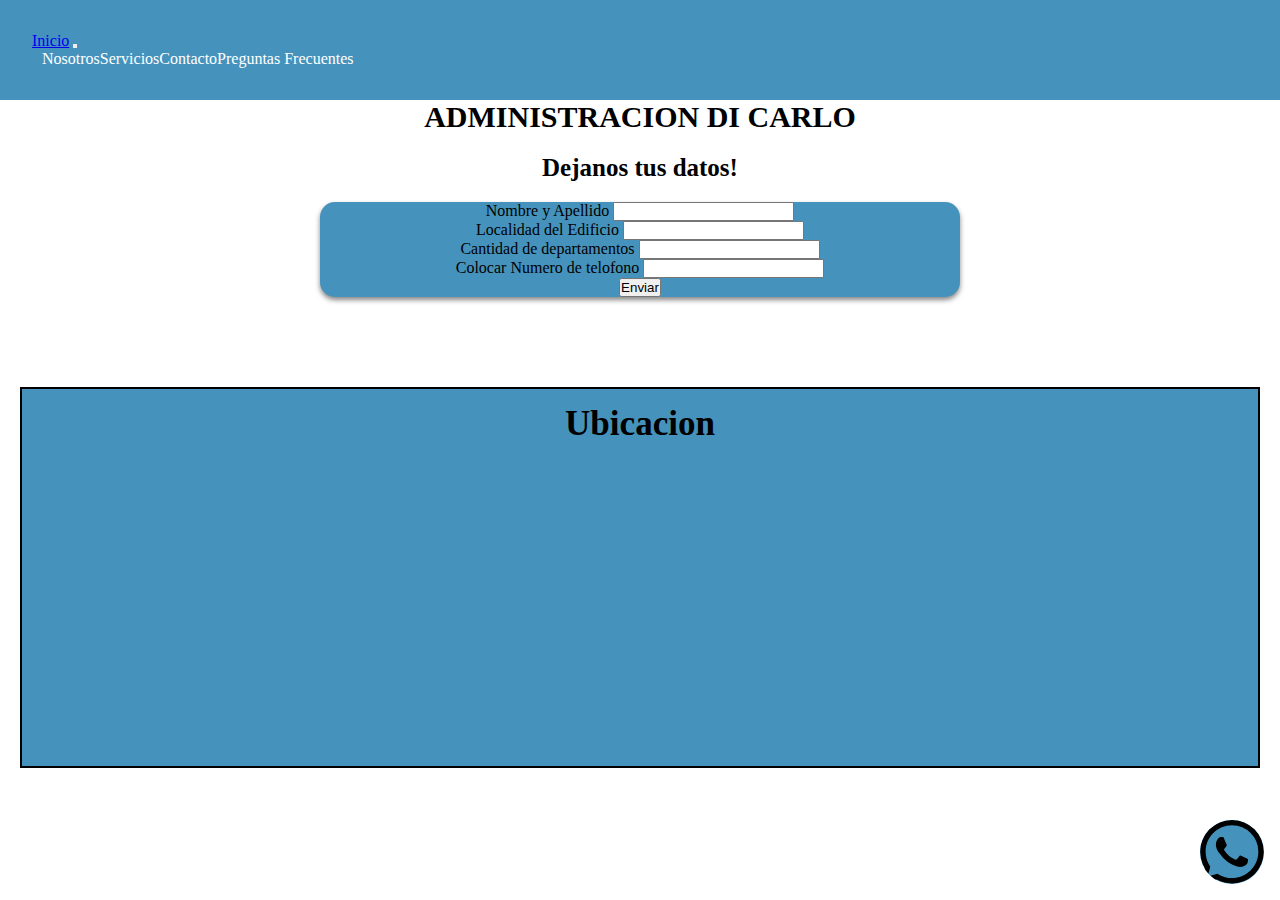
==== pages/Contacto.html @ 8f0f0aa4 "Cambio de pagina DW" ====
<!DOCTYPE html>
<html lang="es">


<head>
  <link rel="preconnect" href="https://fonts.googleapis.com" />
  <link rel="preconnect" href="https://fonts.gstatic.com" crossorigin />
  <link href="https://fonts.googleapis.com/css2?family=Roboto+Slab:wght@200&display=swap" rel="stylesheet" />
  <link href="https://cdn.jsdelivr.net/npm/bootstrap@5.2.1/dist/css/bootstrap.min.css" rel="stylesheet"
    integrity="sha384-iYQeCzEYFbKjA/T2uDLTpkwGzCiq6soy8tYaI1GyVh/UjpbCx/TYkiZhlZB6+fzT" crossorigin="anonymous">
  <link rel="stylesheet" href="../css/style.css" />
  <meta property="og:title" content=Administración Di Carlo>
  <meta property="og:site_name" content=Administración de cosorcios>
  <meta property="og:url" content=https://administraciondicarlo.000webhostapp.com />
  <meta property="og:description" content=Somos una empresa familiar que nos dedicamos a administrar consorcios.>
  <meta property="og:type" content=website>
  <meta property="og:image"
    content=https://www.google.com/url?sa=i&url=https%3A%2F%2Fwww.termiser.com%2Fedificios-mas-pesados-que-se-han-movido%2F&psig=AOvVaw1GazyeVNrXLAPPsjE5aZi_&ust=1665593530924000&source=images&cd=vfe&ved=0CAsQjRxqFwoTCOCq0cfR2PoCFQAAAAAdAAAAABAJ>
  <meta name="description"
    content="Somos una empresa familiar que nos dedicamos a administrar consorcios y nuestra prioridad es que el cliente se comodo y seguro">
  <meta name="keywords"
    content="Administracion, consorcios, zona norte, administracion de alquileres, adminitracion de consorcios, edificios, adminitracion de edificios">
  <meta charset="UTF-8" />
  <meta http-equiv="X-UA-Compatible" content="IE=edge" />
  <meta name="viewport" content="width=device-width, initial-scale=1.0" />
  <title>Contacto</title>
  <link rel="shortcut icon" href="../asset/img/edificios3.png" />
</head>

<body>
  <header>
    <nav class="navbar navbar-expand-lg" style="background-color: rgb(69, 147, 188)">
      <div class="container-fluid">
        <a class="navbar-brand" href="../index.html">Inicio</a>
        <button class="navbar-toggler" type="button" data-bs-toggle="collapse" data-bs-target="#navbarNav"
          aria-controls="navbarNav" aria-expanded="false" aria-label="Toggle navigation">
          <span class="navbar-toggler-icon"></span>
        </button>
        <div class="collapse navbar-collapse" id="navbarNav">
          <ul class="navbar-nav">
            <li class="nav-item">
              <a class="nav-link" href="./Nosotros.html">Nosotros</a>
            </li>
            <li class="nav-item">
              <a class="nav-link" href="./Servicios.html">Servicios</a>
            </li>
            <li class="nav-item">
              <a class="nav-link" href="./Contacto.html">Contacto</a>
            </li>
            <li class="nav-item">
              <a class="nav-link" href="./FAQ.html">Preguntas Frecuentes</a>
            </li>
          </ul>
        </div>
      </div>
    </nav>
  </header>

  <h1>ADMINISTRACION DI CARLO</h1>

  <h3 class="contacto">
    Dejanos tus datos!
  </h3>

  <main>
    <section class="contacto-box">
      <form action="">
        <label for="nombreApellido">Nombre y Apellido</label>
        <input type="text" id="nombreApellido" name="nombreApellido" />
        <br />
        <label for="localidadEdificio">Localidad del Edificio</label>
        <input type="text" id="localidadEdificio" name="localidadEdificio" />
        <br />
        <label for="cantPropietarios">Cantidad de departamentos</label>
        <input type="number" id="cantPropietarios" name="cantPropietarios" />
        <br />
        <label for="email">Colocar Numero de telofono</label>
        <input type="number" id="email" name="number" />
        <br />
        <button>Enviar</button>
      </form>
    </section>
  </main>

  <section class="ubicacion">
    <h3>Ubicacion</h3>
    <iframe
      src="https://www.google.com/maps/embed?pb=!1m18!1m12!1m3!1d3288.611023167519!2d-58.507605185237686!3d-34.487390658858374!2m3!1f0!2f0!3f0!3m2!1i1024!2i768!4f13.1!3m3!1m2!1s0x95bcb1ac64179bf7%3A0x7fc4b28169dc5c7c!2sItalia%201540%2C%20B1640BMF%20Mart%C3%ADnez%2C%20Provincia%20de%20Buenos%20Aires!5e0!3m2!1ses-419!2sar!4v1662125078604!5m2!1ses-419!2sar"
      width="100%" height="300" style="border: 0" allowfullscreen="" loading="lazy"
      referrerpolicy="no-referrer-when-downgrade"></iframe>
  </section>

  <footer class="footer">
    <nav>
      <a href="https://www.whatsapp.com/?lang=es">
        <svg class="wpp-fixed" xmlns="http://www.w3.org/2000/svg" width="32" height="32" viewBox="0 0 16 16">
          <path
            d="M13.601 2.326A7.854 7.854 0 0 0 7.994 0C3.627 0 .068 3.558.064 7.926c0 1.399.366 2.76 1.057 3.965L0 16l4.204-1.102a7.933 7.933 0 0 0 3.79.965h.004c4.368 0 7.926-3.558 7.93-7.93A7.898 7.898 0 0 0 13.6 2.326zM7.994 14.521a6.573 6.573 0 0 1-3.356-.92l-.24-.144-2.494.654.666-2.433-.156-.251a6.56 6.56 0 0 1-1.007-3.505c0-3.626 2.957-6.584 6.591-6.584a6.56 6.56 0 0 1 4.66 1.931 6.557 6.557 0 0 1 1.928 4.66c-.004 3.639-2.961 6.592-6.592 6.592zm3.615-4.934c-.197-.099-1.17-.578-1.353-.646-.182-.065-.315-.099-.445.099-.133.197-.513.646-.627.775-.114.133-.232.148-.43.05-.197-.1-.836-.308-1.592-.985-.59-.525-.985-1.175-1.103-1.372-.114-.198-.011-.304.088-.403.087-.088.197-.232.296-.346.1-.114.133-.198.198-.33.065-.134.034-.248-.015-.347-.05-.099-.445-1.076-.612-1.47-.16-.389-.323-.335-.445-.34-.114-.007-.247-.007-.38-.007a.729.729 0 0 0-.529.247c-.182.198-.691.677-.691 1.654 0 .977.71 1.916.81 2.049.098.133 1.394 2.132 3.383 2.992.47.205.84.326 1.129.418.475.152.904.129 1.246.08.38-.058 1.171-.48 1.338-.943.164-.464.164-.86.114-.943-.049-.084-.182-.133-.38-.232z" />
        </svg>
      </a>
    </nav>
  </footer>
  <script src="https://cdn.jsdelivr.net/npm/@popperjs/core@2.11.6/dist/umd/popper.min.js"
    integrity="sha384-oBqDVmMz9ATKxIep9tiCxS/Z9fNfEXiDAYTujMAeBAsjFuCZSmKbSSUnQlmh/jp3"
    crossorigin="anonymous"></script>
  <script src="https://cdn.jsdelivr.net/npm/bootstrap@5.2.1/dist/js/bootstrap.min.js"
    integrity="sha384-7VPbUDkoPSGFnVtYi0QogXtr74QeVeeIs99Qfg5YCF+TidwNdjvaKZX19NZ/e6oz"
    crossorigin="anonymous"></script>
</body>

</html>
---- css/style.css ----
* {
  margin: 0;
  padding: 0;
  box-sizing: border-box; }

h1 {
  /*     background-color: rgb(69, 147, 188);  */
  font-size: 30px;
  text-align: center; }

h2 {
  border-radius: 10px;
  box-shadow: 0px 5px black; }

header nav {
  position: sticky;
  display: flex;
  flex-direction: row;
  justify-content: space-between 2rem;
  padding: 2em; }
  header nav ul {
    display: flex;
    flex-direction: row;
    justify-content: space-between;
    align-items: center;
    flex: auto;
    margin: 0 10px;
    list-style-type: none; }
    header nav ul li a {
      text-decoration: none;
      color: white; }

.inicio {
  display: flex;
  justify-content: center;
  font-size: 25px;
  text-align: center;
  margin: 40px 50px; }

.nosotros {
  display: flex;
  justify-content: center;
  font-size: 25px;
  color: black;
  margin: 30px; }

.nosotros-text {
  display: flex;
  justify-content: center;
  text-align: center;
  font-size: 20px;
  margin: 35px 40px; }

.servicios {
  color: black;
  font-size: 20px auto;
  display: flex;
  justify-content: center;
  margin: 30px; }

.imagen-servicios {
  width: 75vw;
  max-width: 1000px;
  min-width: 320px;
  margin: auto; }

.img-v2 {
  width: 100%;
  border-radius: 15px;
  box-shadow: 0px 3px 5px rgba(15, 15, 15, 0.5); }

.servicios-texto {
  display: flex;
  justify-content: center;
  text-align: center;
  font-size: 20px;
  margin: 30px 30px; }

.contacto {
  display: flex;
  justify-content: center;
  align-items: center;
  font-size: 25px;
  margin: 20px 10px; }

.contacto-box {
  background-color: #4593bc;
  display: flex;
  justify-content: center;
  text-align: center;
  border-radius: 15px;
  box-shadow: 0px 3px 5px rgba(15, 15, 15, 0.5);
  margin-left: auto;
  margin-right: auto;
  width: 50%; }

.article-faq {
  padding: 5%;
  border: 10%;
  color: black; }

.FAQ {
  font-size: 35PX;
  color: black;
  display: flex;
  justify-content: center;
  align-items: center; }

.flex-contein {
  display: grid;
  grid-template-columns: repeat(3, 1fr);
  grid-template-rows: repeat(1, 1fr);
  gap: 2rem; }

.primer-FAQ {
  background-color: #4593bc;
  font-size: 15px;
  width: 100%;
  gap: 20px;
  margin: 20px 0px;
  border-radius: 15px;
  box-shadow: 0px 3px 5px rgba(15, 15, 15, 0.5);
  display: flex;
  flex-wrap: wrap;
  justify-content: center;
  text-align: center; }

.footer {
  color: black; }

.ubicacion {
  background-color: #4593bc;
  font-size: 30px;
  text-align: center;
  border: black 2px solid;
  margin: 90px 20px;
  padding: 0.5em 1em; }

.wpp-fixed {
  background-color: #4593bc;
  border-radius: 80%;
  width: 4em;
  height: 4em;
  position: fixed;
  bottom: 1em;
  right: 1em;
  display: flex;
  align-items: center;
  animation-name: moverBoton;
  animation-duration: 3s;
  animation-delay: 0.5s;
  animation-timing-function: linear;
  animation-iteration-count: infinite; }

@keyframes moverBoton {
  0% {
    transform: scale(1, 1); }
  25% {
    transform: scale(1.1, 1.1); }
  50% {
    transform: scale(1.2, 1.2); }
  100% {
    transform: scale(1, 1); } }

@media screen and (min-width: 400px) and (max-width: 767px) {
  header nav ul li {
    font-size: 12px; }
  .inicio {
    font-size: 20px;
    margin: 1rem; }
  .nosotros-text {
    font-size: 15px;
    margin: 1rem; }
  .servicios-texto {
    font-size: 17px;
    margin: 1rem; }
  .primer-FAQ {
    font-size: 17px; }
  .flex-contein {
    display: grid;
    grid-template-columns: repeat(1, 1fr);
    grid-template-rows: repeat(3, 1fr);
    gap: 2rem; } }

@media screen and (min-width: 768px) and (max-width: 1199px) {
  .flex-contein {
    display: grid;
    grid-template-columns: repeat(3, 1fr);
    grid-template-rows: repeat(1, 1fr);
    gap: 2rem; } }
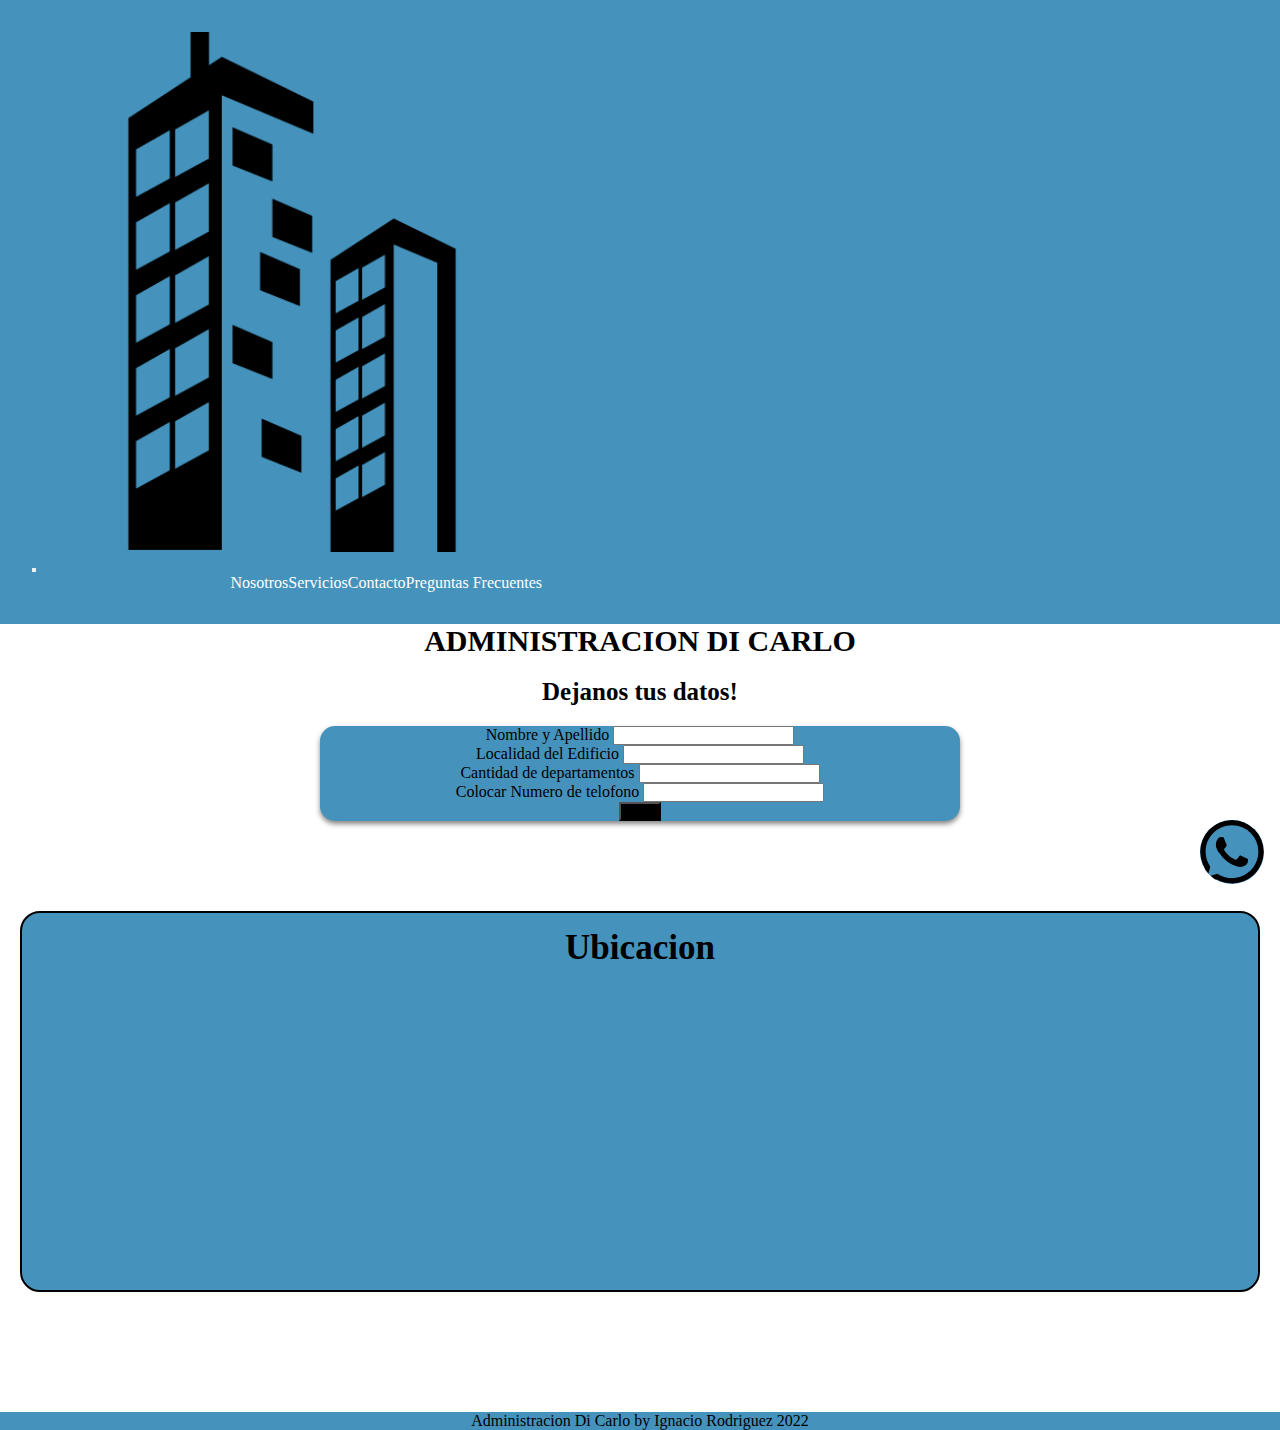
==== commit 13a9eac7: "cambios finales" ====
--- a/pages/Contacto.html
+++ b/pages/Contacto.html
@@ -31,7 +31,8 @@
   <header>
     <nav class="navbar navbar-expand-lg" style="background-color: rgb(69, 147, 188)">
       <div class="container-fluid">
-        <a class="navbar-brand" href="../index.html">Inicio</a>
+        <a class="img-navbar" class="navbar-brand" href="../index.html"> <img class="img-navbar2"
+            src="../asset/img/img-header.png" alt=""></a>
         <button class="navbar-toggler" type="button" data-bs-toggle="collapse" data-bs-target="#navbarNav"
           aria-controls="navbarNav" aria-expanded="false" aria-label="Toggle navigation">
           <span class="navbar-toggler-icon"></span>
@@ -65,23 +66,26 @@
   <main>
     <section class="contacto-box">
       <form action="">
-        <label for="nombreApellido">Nombre y Apellido</label>
-        <input type="text" id="nombreApellido" name="nombreApellido" />
-        <br />
-        <label for="localidadEdificio">Localidad del Edificio</label>
-        <input type="text" id="localidadEdificio" name="localidadEdificio" />
-        <br />
-        <label for="cantPropietarios">Cantidad de departamentos</label>
-        <input type="number" id="cantPropietarios" name="cantPropietarios" />
-        <br />
-        <label for="email">Colocar Numero de telofono</label>
-        <input type="number" id="email" name="number" />
-        <br />
-        <button>Enviar</button>
+        <div class="mb-3">
+          <label class="form-label" for="nombreApellido">Nombre y Apellido</label>
+          <input class="form-control" type="text" id="nombreApellido" name="nombreApellido" />
+        </div>
+        <div class="mb-3">
+          <label class="form-label" for="localidadEdificio">Localidad del Edificio</label>
+          <input type="text" class="form-control" id="localidadEdificio" name="localidadEdificio" />
+        </div>
+        <div class="mb-3">
+          <label class="form-label" for="cantPropietarios">Cantidad de departamentos</label>
+          <input class="form-control" type="number" id="cantPropietarios" name="cantPropietarios" />
+        </div>
+        <div class="mb-3">
+          <label for="email">Colocar Numero de telofono</label>
+          <input class="form-control" type="number" id="email" name="number" />
+        </div>
+        <button class="btn btn-primary" style="background-color:black ;">Enviar</button>
       </form>
     </section>
   </main>
-
   <section class="ubicacion">
     <h3>Ubicacion</h3>
     <iframe
@@ -92,7 +96,8 @@
 
   <footer class="footer">
     <nav>
-      <a href="https://www.whatsapp.com/?lang=es">
+      <div class="footer2">Administracion Di Carlo by Ignacio Rodriguez 2022</div>
+      <a href="https://www.whatsapp.com/?lang=es" target="_blank">
         <svg class="wpp-fixed" xmlns="http://www.w3.org/2000/svg" width="32" height="32" viewBox="0 0 16 16">
           <path
             d="M13.601 2.326A7.854 7.854 0 0 0 7.994 0C3.627 0 .068 3.558.064 7.926c0 1.399.366 2.76 1.057 3.965L0 16l4.204-1.102a7.933 7.933 0 0 0 3.79.965h.004c4.368 0 7.926-3.558 7.93-7.93A7.898 7.898 0 0 0 13.6 2.326zM7.994 14.521a6.573 6.573 0 0 1-3.356-.92l-.24-.144-2.494.654.666-2.433-.156-.251a6.56 6.56 0 0 1-1.007-3.505c0-3.626 2.957-6.584 6.591-6.584a6.56 6.56 0 0 1 4.66 1.931 6.557 6.557 0 0 1 1.928 4.66c-.004 3.639-2.961 6.592-6.592 6.592zm3.615-4.934c-.197-.099-1.17-.578-1.353-.646-.182-.065-.315-.099-.445.099-.133.197-.513.646-.627.775-.114.133-.232.148-.43.05-.197-.1-.836-.308-1.592-.985-.59-.525-.985-1.175-1.103-1.372-.114-.198-.011-.304.088-.403.087-.088.197-.232.296-.346.1-.114.133-.198.198-.33.065-.134.034-.248-.015-.347-.05-.099-.445-1.076-.612-1.47-.16-.389-.323-.335-.445-.34-.114-.007-.247-.007-.38-.007a.729.729 0 0 0-.529.247c-.182.198-.691.677-.691 1.654 0 .977.71 1.916.81 2.049.098.133 1.394 2.132 3.383 2.992.47.205.84.326 1.129.418.475.152.904.129 1.246.08.38-.058 1.171-.48 1.338-.943.164-.464.164-.86.114-.943-.049-.084-.182-.133-.38-.232z" />
--- a/css/style.css
+++ b/css/style.css
@@ -2,6 +2,11 @@
   margin: 0;
   padding: 0;
   box-sizing: border-box; }
+
+body {
+  position: relative;
+  padding-bottom: 3em;
+  min-height: 100vh; }
 
 h1 {
   /*     background-color: rgb(69, 147, 188);  */
@@ -21,7 +26,7 @@
   header nav ul {
     display: flex;
     flex-direction: row;
-    justify-content: space-between;
+    justify-content: flex-end;
     align-items: center;
     flex: auto;
     margin: 0 10px;
@@ -30,12 +35,36 @@
       text-decoration: none;
       color: white; }
 
+.img-navbar {
+  width: 60px;
+  margin: auto; }
+
+.img-navbar2 {
+  width: 100%; }
+
 .inicio {
   display: flex;
   justify-content: center;
   font-size: 25px;
   text-align: center;
-  margin: 40px 50px; }
+  margin: 30px; }
+
+.inicio-grid {
+  display: grid;
+  grid-template-columns: repeat(2, 1fr);
+  grid-template-rows: repeat(1, 1fr);
+  gap: 2rem; }
+
+.imagen-inicio {
+  width: auto;
+  min-width: 50px;
+  max-width: 600px;
+  margin: auto; }
+
+.img-inicio {
+  width: 100%;
+  border-radius: 15px;
+  box-shadow: 0px 3px 5px rgba(15, 15, 15, 0.5); }
 
 .nosotros {
   display: flex;
@@ -60,8 +89,8 @@
 
 .imagen-servicios {
   width: 75vw;
+  min-width: 320px;
   max-width: 1000px;
-  min-width: 320px;
   margin: auto; }
 
 .img-v2 {
@@ -128,10 +157,20 @@
 .footer {
   color: black; }
 
+.footer2 {
+  display: flex;
+  justify-content: center;
+  align-items: center;
+  background-color: #4593bc;
+  position: absolute;
+  bottom: 0;
+  width: 100%; }
+
 .ubicacion {
   background-color: #4593bc;
   font-size: 30px;
   text-align: center;
+  border-radius: 20px;
   border: black 2px solid;
   margin: 90px 20px;
   padding: 0.5em 1em; }
@@ -162,9 +201,11 @@
   100% {
     transform: scale(1, 1); } }
 
-@media screen and (min-width: 400px) and (max-width: 767px) {
+@media screen and (min-width: 300px) and (max-width: 767px) {
   header nav ul li {
     font-size: 12px; }
+  h1 {
+    font-size: 23px; }
   .inicio {
     font-size: 20px;
     margin: 1rem; }
@@ -180,6 +221,11 @@
     display: grid;
     grid-template-columns: repeat(1, 1fr);
     grid-template-rows: repeat(3, 1fr);
+    gap: 2rem; }
+  .inicio-grid {
+    display: grid;
+    grid-template-columns: repeat(1, 1fr);
+    grid-template-rows: repeat(2, 1fr);
     gap: 2rem; } }
 
 @media screen and (min-width: 768px) and (max-width: 1199px) {
@@ -187,4 +233,9 @@
     display: grid;
     grid-template-columns: repeat(3, 1fr);
     grid-template-rows: repeat(1, 1fr);
+    gap: 2rem; }
+  .inicio-grid {
+    display: grid;
+    grid-template-columns: repeat(1, 1fr);
+    grid-template-rows: repeat(2, 1fr);
     gap: 2rem; } }
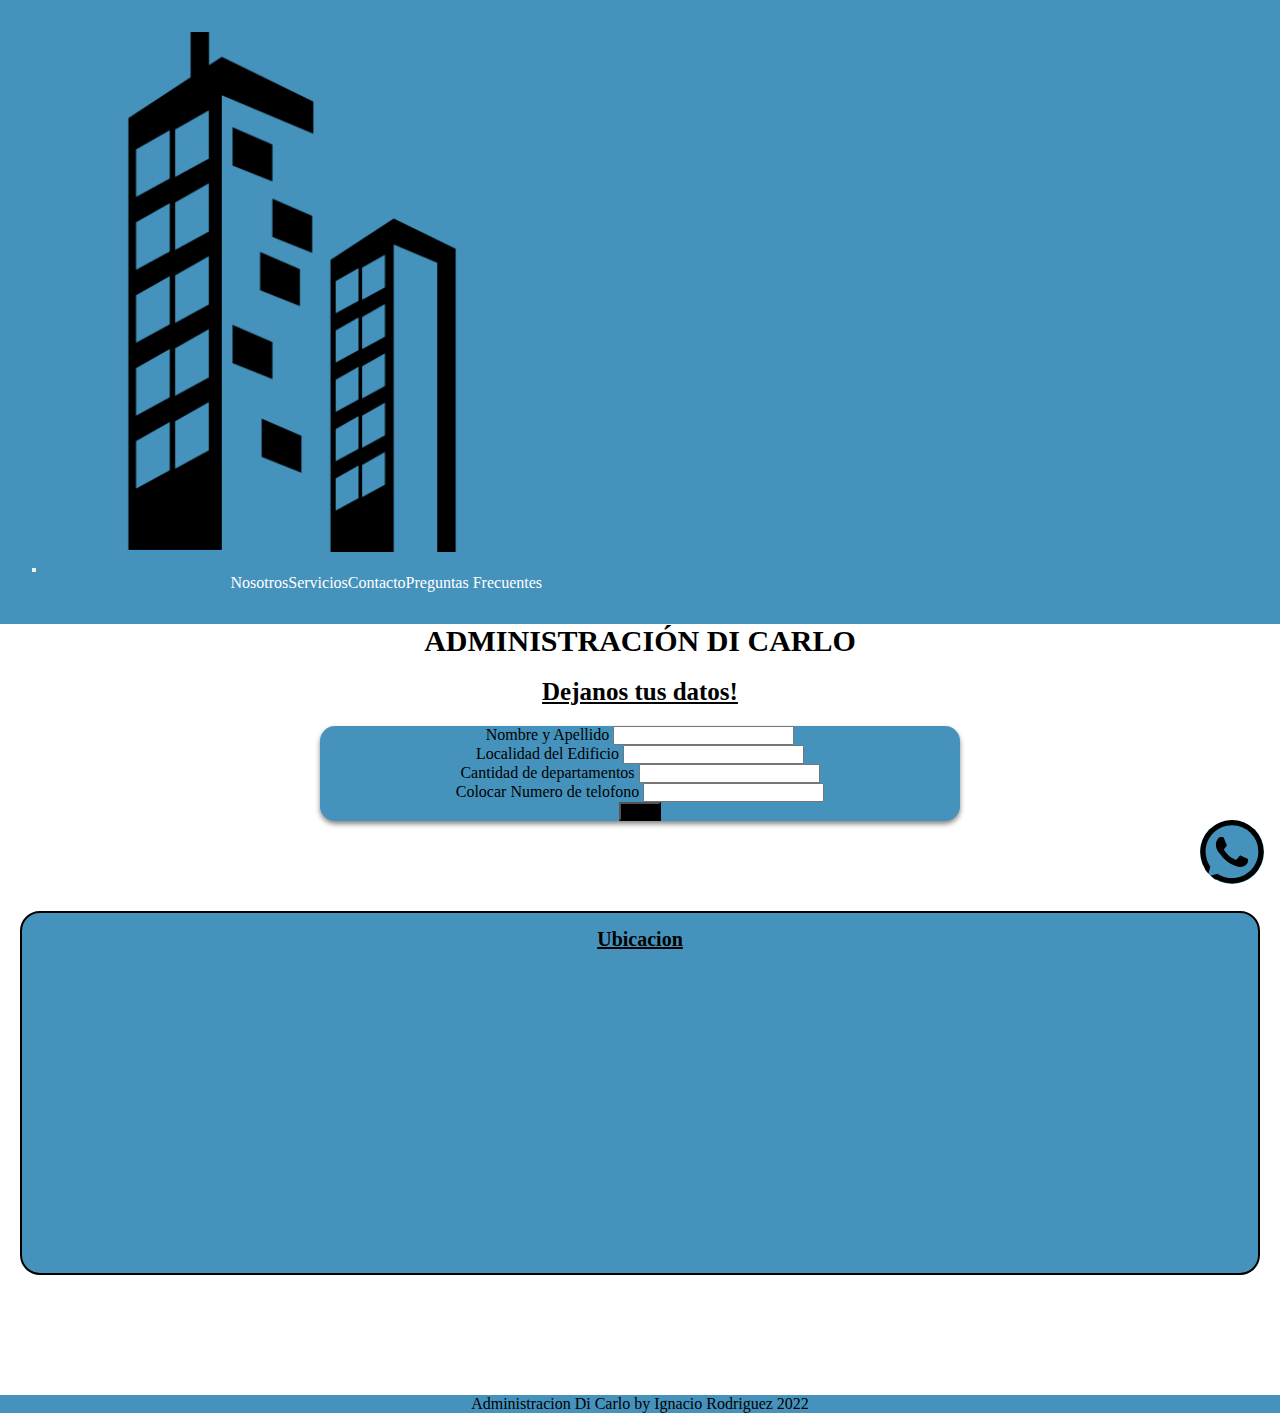
==== commit 64f22dca: "ENTREGA FINAL DW" ====
--- a/pages/Contacto.html
+++ b/pages/Contacto.html
@@ -57,7 +57,7 @@
     </nav>
   </header>
 
-  <h1>ADMINISTRACION DI CARLO</h1>
+  <h1>ADMINISTRACIÓN DI CARLO</h1>
 
   <h3 class="contacto">
     Dejanos tus datos!
@@ -97,7 +97,7 @@
   <footer class="footer">
     <nav>
       <div class="footer2">Administracion Di Carlo by Ignacio Rodriguez 2022</div>
-      <a href="https://www.whatsapp.com/?lang=es" target="_blank">
+      <a href="https://wa.me/541123845083?text=Quiero%20mas%20informacion%20sobre%20la%20Administraci%C3%B3n%20" target="_blank">
         <svg class="wpp-fixed" xmlns="http://www.w3.org/2000/svg" width="32" height="32" viewBox="0 0 16 16">
           <path
             d="M13.601 2.326A7.854 7.854 0 0 0 7.994 0C3.627 0 .068 3.558.064 7.926c0 1.399.366 2.76 1.057 3.965L0 16l4.204-1.102a7.933 7.933 0 0 0 3.79.965h.004c4.368 0 7.926-3.558 7.93-7.93A7.898 7.898 0 0 0 13.6 2.326zM7.994 14.521a6.573 6.573 0 0 1-3.356-.92l-.24-.144-2.494.654.666-2.433-.156-.251a6.56 6.56 0 0 1-1.007-3.505c0-3.626 2.957-6.584 6.591-6.584a6.56 6.56 0 0 1 4.66 1.931 6.557 6.557 0 0 1 1.928 4.66c-.004 3.639-2.961 6.592-6.592 6.592zm3.615-4.934c-.197-.099-1.17-.578-1.353-.646-.182-.065-.315-.099-.445.099-.133.197-.513.646-.627.775-.114.133-.232.148-.43.05-.197-.1-.836-.308-1.592-.985-.59-.525-.985-1.175-1.103-1.372-.114-.198-.011-.304.088-.403.087-.088.197-.232.296-.346.1-.114.133-.198.198-.33.065-.134.034-.248-.015-.347-.05-.099-.445-1.076-.612-1.47-.16-.389-.323-.335-.445-.34-.114-.007-.247-.007-.38-.007a.729.729 0 0 0-.529.247c-.182.198-.691.677-.691 1.654 0 .977.71 1.916.81 2.049.098.133 1.394 2.132 3.383 2.992.47.205.84.326 1.129.418.475.152.904.129 1.246.08.38-.058 1.171-.48 1.338-.943.164-.464.164-.86.114-.943-.049-.084-.182-.133-.38-.232z" />
--- a/css/style.css
+++ b/css/style.css
@@ -16,6 +16,10 @@
 h2 {
   border-radius: 10px;
   box-shadow: 0px 5px black; }
+
+h3 {
+  font-size: 20px;
+  text-decoration: underline; }
 
 header nav {
   position: sticky;
